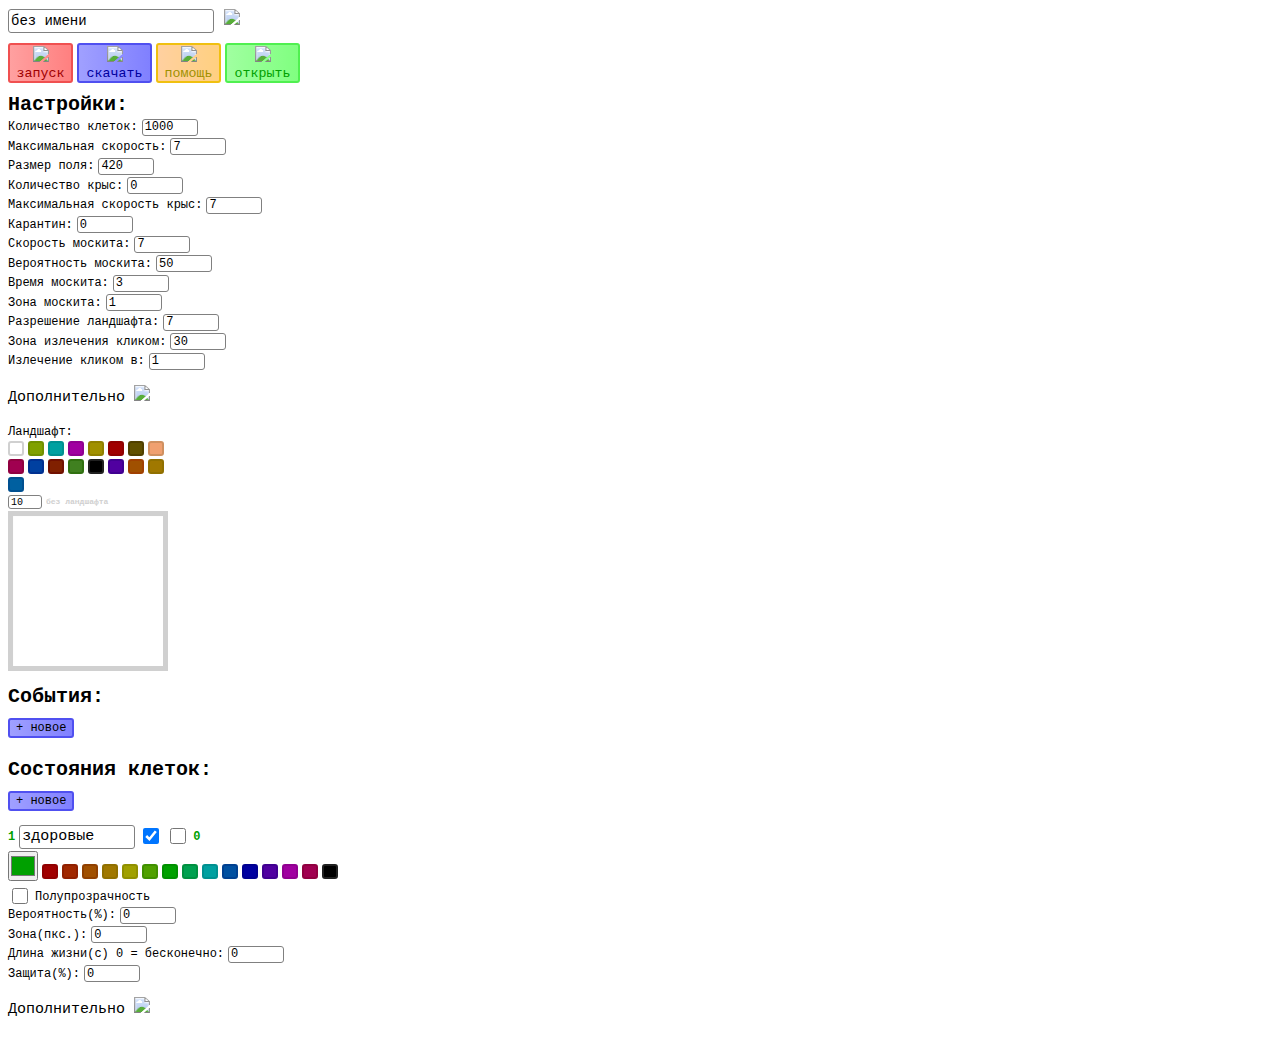
==== index.html @ f74671c6 "Add files via upload" ====
<!DOCTYPE html>
<html lang="ru">
<head>
  <meta charset="UTF-8">
  <meta name="viewport" content="width=600px, user-scalable=yes">
  <title>Симулятор эпидемии - редактор</title>
  <link rel="icon" href="assets/icon.svg">
  <link rel="stylesheet" href="styles.css">
</head>
<body id="body">
  <div id="editor">
    <div id="top">
      <div><input type="text" id="name" value="без имени" onchange="window.name = this.value;">
      <button onclick="lssg();" id="lssg"><img src="assets/lssg.svg" height="15"></button></div>
      <button onclick="playgame();" id="play"><img src="assets/play.svg" height="10">запуск</button>
      <button onclick="downloadgame();" id="save"><img src="assets/download.svg" height="10">скачать</button>
      <button onclick="window.open('help.html');" id="help"><img src="assets/help.svg" height="10">помощь</button>
      <button onclick="$('opengame').style.display='block'; $('editor').style.display='none';" id="open"><img src="assets/open.svg" height="10">открыть</button>
    </div>
    <div style="margin-top: 10px;"><b class="header">Настройки:</b></div>
    <div id="options">
      <div><label for="count" class="label">Количество клеток:</label>
      <input type="number" id="count" value="1000" onchange="checknum(this, checksum(window.states.length), 10000, true); window.options.count = Number(this.value); testCount();"><b id="countwarn" class="label" style="color: #a00000;"></b></div>
      <div><label for="speed" class="label">Максимальная скорость:</label>
      <input type="number" id="speed" value="7" onchange="checknum(this, 1, 10, true); window.options.speed = Number(this.value);"></div>
      <div><label for="size" class="label">Размер поля:</label>
      <input type="number" id="size" value="420" onchange="checknum(this, 210, 1400, true); window.options.size = Number(this.value); updateStates();"></div>
      <div><label for="ratcount" class="label">Количество крыс:</label>
      <input type="number" id="ratcount" value="0" onchange="checknum(this, 0, 1000, true); window.options.ratcount = Number(this.value); testCount();"></div>
      <div><label for="ratspeed" class="label">Максимальная скорость крыс:</label>
      <input type="number" id="ratspeed" value="7" onchange="checknum(this, 1, 10, true); window.options.ratspeed = Number(this.value);"></div>
      <div><label for="quar" class="label">Карантин:</label>
      <input type="number" id="quar" value="0" onchange="checknum(this, 0, options.size, true); window.options.quar = Number(this.value);"></div>
      <div><label for="mosquitospeed" class="label">Скорость москита:</label>
      <input type="number" id="mosquitospeed" value="7" onchange="checknum(this, 1, 10, true); window.options.mosquitospeed = Number(this.value);"></div>
      <div><label for="mosquitoprob" class="label">Вероятность москита:</label>
      <input type="number" id="mosquitoprob" value="50" onchange="checknum(this, 0, 100, false); window.options.mosquitoprob = Number(this.value)/100; updateStates();"></div>
      <div><label for="mosquitotime" class="label">Время москита:</label>
      <input type="number" id="mosquitotime" value="3" onchange="checknum(this, 0, 120, false); window.options.mosquitotime = Number(this.value)*1000; updateStates();"></div>
      <div><label for="mosquitozone" class="label">Зона москита:</label>
      <input type="number" id="mosquitozone" value="1" onchange="checknum(this, 0, 420, false); window.options.mosquitozone = Number(this.value); updateStates();"></div>
      <div><label for="landres" class="label">Разрешение ландшафта:</label>
      <input type="number" id="landres" value="7" onchange="checknum(this, 3, 20, true); landResCh();"></div>
      <div><label for="healzone" class="label">Зона излечения кликом:</label>
      <input type="number" id="healzone" value="30" onchange="checknum(this, 0, options.size, false); window.options.healzone = Number(this.value);"></div>
      <div><label for="healto" class="label">Излечение кликом в:</label>
      <input type="number" id="healto" value="1" onchange="checknum(this, 1, states.length, true); window.options.healto = Number(this.value)-1;"></div> 
      <p class="add" onclick="addopt();">Дополнительно <img src="assets/down.svg" id="addopt_" width="12"></p>
      <div id="addopt" style="display: none;">
        <div id="resolution">
          <p class="label">Разрешение: </p>
          <p class="label" id="resshow">1800р </p>
          <button id="res900" onclick="options.resolution = 900; $('resshow').innerHTML='900р '; saveSets();" class="resolution">900р (×1)</button>
          <button id="res1800" onclick="options.resolution = 1800; $('resshow').innerHTML='1800р '; saveSets();" class="resolution">1800р (×2)</button>
          <button id="res2700" onclick="options.resolution = 2700; $('resshow').innerHTML='2700р '; saveSets();" class="resolution">2700р (×3)</button>
          <button id="res3600" onclick="options.resolution = 3600; $('resshow').innerHTML='3600р '; saveSets();" class="resolution">3600р (×4)</button>
        </div>
        <div id="speed">
          <p class="label">Скорость показа: </p>
          <p class="label">x</p>
          <input type="number" style="width: 40px;" onchange="checknum(this, 0.01, 10, false); window.options.showspeed = Number(this.value);" id="speedshow" value="1">
          <button id="speed_0.1" onclick="window.options.showspeed = 0.1; $('speedshow').value = 0.1;" class="speed">x0.1</button>
          <button id="speed_0.2" onclick="window.options.showspeed = 0.2; $('speedshow').value = 0.2;" class="speed">x0.2</button>
          <button id="speed_0.5" onclick="window.options.showspeed = 0.5; $('speedshow').value = 0.5;" class="speed">x0.5</button>
          <button id="speed_1" onclick="window.options.showspeed = 1; $('speedshow').value = 1;" class="speed">x1</button>
          <button id="speed_2" onclick="window.options.showspeed = 2; $('speedshow').value = 2;" class="speed">x2</button>
          <button id="speed_5" onclick="window.options.showspeed = 5; $('speedshow').value = 5;" class="speed">x5</button>
        </div>
        <div><input type="checkbox" id="music" onchange="window.options.music = this.checked;" checked>
        <label for="music" class="label">Музыка</label></div>
        <div id="vibratediv" style="display: none;"><input type="checkbox" id="vibrate" onchange="window.options.vibrate = this.checked; saveSets();">
        <label for="vibrate" class="label">Вибрации</label></div>
        <div><input type="checkbox" id="turbo" onchange="window.options.turbo = this.checked;">
        <label for="turbo" class="label">Турбо-режим</label></div>
        <div><input type="checkbox" id="biggraph" onchange="window.options.biggraph = this.checked; saveSets();">
        <label for="biggraph" class="label">Большой график</label></div>
        <div><input type="checkbox" id="graphmove" onchange="window.options.graphmove = this.checked; saveSets();">
        <label for="graphmove" class="label">Сдвиг графика</label></div>
        <div><p id="tosource" onclick="localStorage.setItem('epidemic_simulator_source', createJSON(2)); window.open('source.html');">Исходный код <img src="assets/source.svg" height="5"></p></div>
        <div><div><label for="description" class="label">Описание:</label></div>
        <textarea id="description" onchange="window.description = this.value;"></textarea></div>
      </div>
      <div id="landscapediv">
        <p class="label">Ландшафт:</p>
        <div>
          <div id="landscapes"></div>
          <div>
            <input type="number" id="landpow" onchange="checknum(this, 0, 100, true);" value="10">
            <b class="label" id="landsel">без ландшафта</b>
          </div>
        </div>
        <canvas id="landscape" height="450" width="450"></canvas>
      </div>
    </div>
    <div style="margin-top: 10px;"><b class="header">События:</b></div>
    <button style="margin-top: 10px;" id="newevent" onclick="newevent();">+ новое</button>
    <div id="events"></div>
    <div style="margin-top: 10px;"><b class="header">Состояния клеток:</b></div>
    <button style="margin-top: 10px;" id="newstate" onclick="newState('без имени', '#000000');">+ новое</button>
    <div id="states"></div>
  </div>
  <div id="opengame" style="display: none;">
    <div><button onclick="$('opengame').style.display='none'; $('editor').style.display='block';" id="back">назад</button></div>
    <div><button onclick="lsog();" id="lsog">загрузить точку восстановления</button></div>
    <div><input type="file" id="file" onchange="opengame(this.files[0]);"></div>
    <div><textarea id="console" readonly></textarea></div>
  </div>
</body>
</html>
<script src="editor.js"></script>
---- styles.css ----
select {
  font-family: Monospace, sans-serif;
  font-size: 12px;
  border: 1px solid #808080;
  border-radius: 3px;
}
#description {
  font-family: Monospace, sans-serif;
  font-size: 12px;
  width: 250px;
  height: 100px;
  resize: none;
}
#tosource {
  font-family: Monospace, sans-serif;
  font-size: 8px;
}
#lsog {
  margin-bottom: 5px;
  font-family: Monospace, sans-serif;
  font-size: 12px;
}
#lssg {
  background-color: transparent;
  border: none;
}
#landsel {
  font-family: Monospace, sans-serif;
  font-size: 8px;
  position: relative;
  bottom: 3px;
}
#landscape {
  width: 160px;
  height: 160px;
}
#landpow {
  width: 28px;
  height: 10px;
  font-family: Monospace, sans-serif;
  font-size: 10px;
  position: relative;
  bottom: 2px;
}
.landscape {
  width: 15px;
  height: 15px;
  border-radius: 3px;
  margin-right: 4px;
}
#play {
  background: linear-gradient(to right, #ffa0a0, #ff8080);
  font-family: Monospace, sans-serif;
  border: 2px solid #f05050;
  color: #a00000;
  border-radius: 3px;
  width: 65px;
  height: 40px;
}
#save {
  background: linear-gradient(to right, #a0a0ff, #8080ff);
  font-family: Monospace, sans-serif;
  border: 2px solid #5050f0;
  color: #0000a0;
  border-radius: 3px;
  width: 75px;
  height: 40px;
}
#open {
  background: linear-gradient(to right, #a0ffa0, #80ff80);
  font-family: Monospace, sans-serif;
  border: 2px solid #50f050;
  color: #00a000;
  border-radius: 3px;
  width: 75px;
  height: 40px;
}
#help {
  background: linear-gradient(to right, #ffd0a0, #ffd080);
  font-family: Monospace, sans-serif;
  border: 2px solid #f0c010;
  color: #a09000;
  border-radius: 3px;
  width: 65px;
  height: 40px;
}
.state {
  padding-top: 20px;
}
.colorsel {
  width: 30px;
  height: 30px;
  display: inline;
  padding: 0px;
}
.color {
  width: 15px;
  height: 15px;
  border-radius: 3px;
  border-width: 2px;
  border-style: solid;
}
.name {
  font-size: 15px;
  font-family: Monospace, sans-serif;
  width: 110px;
  height: 20px;
  border: 1px solid #808080;
  border-radius: 3px;
}
.namediv {
  height: 30px;
}
input[type="number"] {
  width: 50px;
  height: 13px;
  border-radius: 3px;
  border: 1px solid #808080;
  font-family: Monospace, sans-serif;
  font-size: 12px;
  display: inline;
}
.label {
  font-family: Monospace, sans-serif;
  font-size: 12px;
  display: inline;
}
.border {
  height: 10px;
  border-bottom: 1px solid #808080;
  margin-bottom: 10px;
}
.header {
  font-family: Monospace, sans-serif;
  font-size: 20px;
}
#newstate, #newevent {
  margin-bottom: 10px;
  font-size: 12px;
  font-family: Monospace, sans-serif;
  background: linear-gradient(to right, #a0a0ff, #8080ff);
  border-radius: 3px;
  border: 2px solid #5050f0;
}
input[type="checkbox"] {
  width: 16px;
  height: 16px;
  position: relative;
  top: 4px;
}
#name {
  width: 200px;
  height: 20px;
  font-family: Monospace, sans-serif;
  font-size: 14px;
  border: 1px solid #808080;
  border-radius: 3px;
  margin-bottom: 10px;
}
#console {
  resize: none;
  width: 500px;
  height: 200px;
  font-family: Monospace, sans-serif;
  font-size: 12px
}
input[type="file"] {
  margin-bottom: 10px;
  font-family: Monospace, sans-serif;
  font-size: 12px;
}
#back {
  margin-bottom: 5px;
  font-family: Monospace, sans-serif;
  font-size: 12px;
}
.add {
  font-family: Monospace, sans-serif;
  font-size: 15px;
}
.resolution {
  display: inline;
  background: linear-gradient(to right, #a030a0, #f050f0);
  font-family: Monospace, sans-serif;
  border: 2px solid #901090;
  color: #500050;
  border-radius: 3px;
  height: 18px;
  font-size: 6px;
}
.speed {
  display: inline;
  background: linear-gradient(to right, #a030a0, #f050f0);
  font-family: Monospace, sans-serif;
  border: 2px solid #901090;
  color: #500050;
  border-radius: 3px;
  height: 18px;
  font-size: 6px;
}
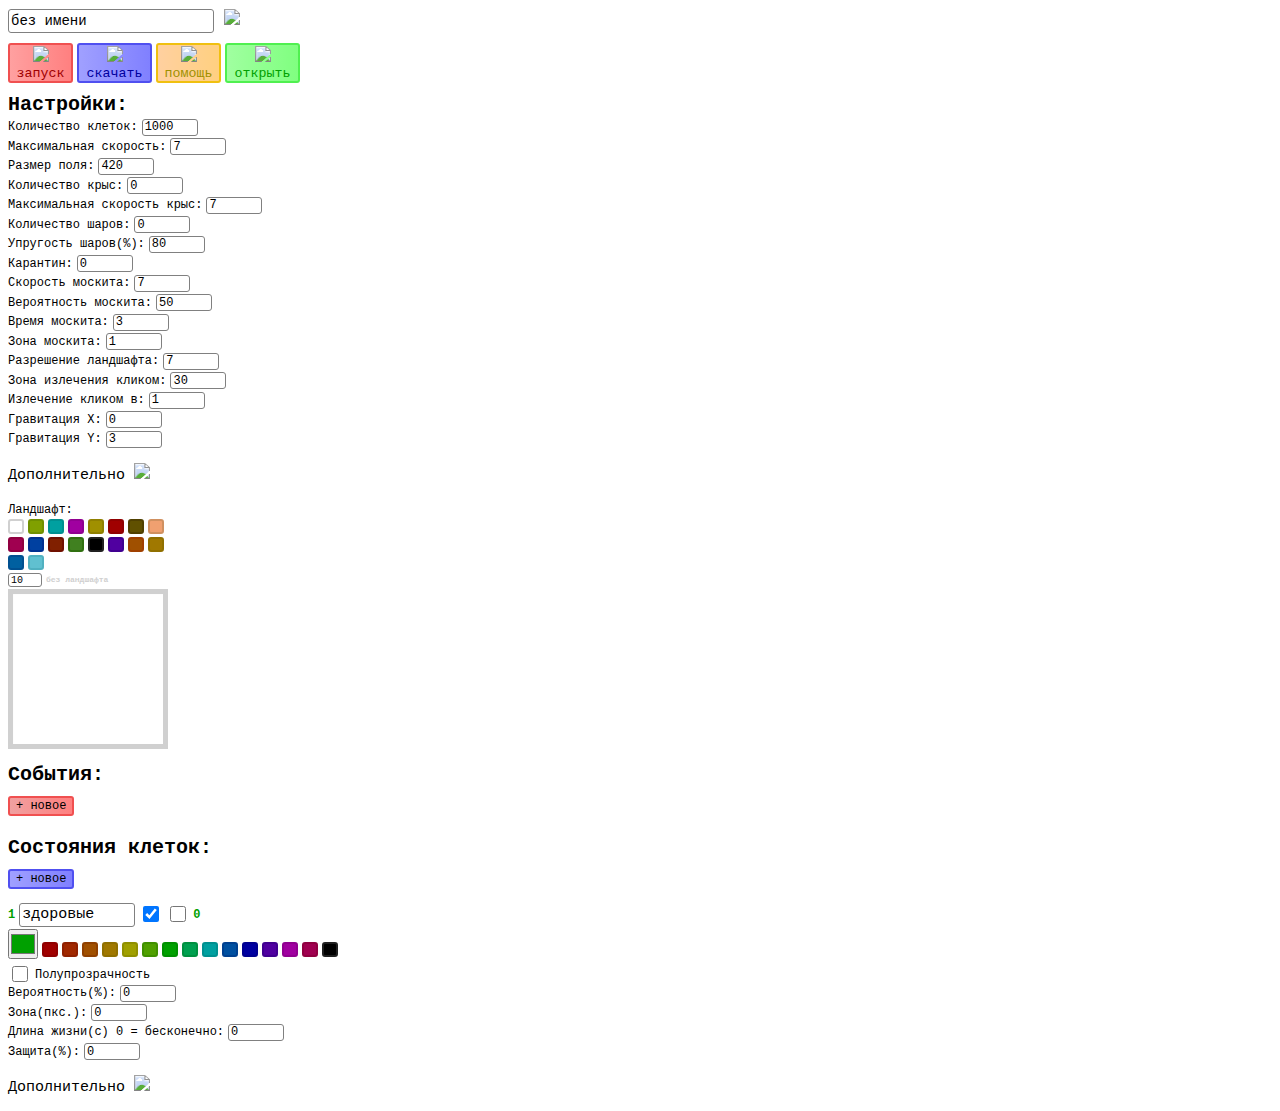
==== commit 00b52ce6: "Add files via upload" ====
--- a/index.html
+++ b/index.html
@@ -2,7 +2,7 @@
 <html lang="ru">
 <head>
   <meta charset="UTF-8">
-  <meta name="viewport" content="width=600px, user-scalable=yes">
+  <meta name="viewport" content="width=700px, user-scalable=yes">
   <title>Симулятор эпидемии - редактор</title>
   <link rel="icon" href="assets/icon.svg">
   <link rel="stylesheet" href="styles.css">
@@ -22,13 +22,17 @@
       <div><label for="count" class="label">Количество клеток:</label>
       <input type="number" id="count" value="1000" onchange="checknum(this, checksum(window.states.length), 10000, true); window.options.count = Number(this.value); testCount();"><b id="countwarn" class="label" style="color: #a00000;"></b></div>
       <div><label for="speed" class="label">Максимальная скорость:</label>
-      <input type="number" id="speed" value="7" onchange="checknum(this, 1, 10, true); window.options.speed = Number(this.value);"></div>
+      <input type="number" id="speed" value="7" onchange="checknum(this, 1, 10, false); window.options.speed = Number(this.value);"></div>
       <div><label for="size" class="label">Размер поля:</label>
-      <input type="number" id="size" value="420" onchange="checknum(this, 210, 1400, true); window.options.size = Number(this.value); updateStates();"></div>
+      <input type="number" id="size" value="420" onchange="checknum(this, 210, 1400, false); window.options.size = Number(this.value); updateStates();"></div>
       <div><label for="ratcount" class="label">Количество крыс:</label>
-      <input type="number" id="ratcount" value="0" onchange="checknum(this, 0, 1000, true); window.options.ratcount = Number(this.value); testCount();"></div>
+      <input type="number" id="ratcount" value="0" onchange="checknum(this, 0, 1000, true); window.options.ratcount = Number(this.value);"></div>
       <div><label for="ratspeed" class="label">Максимальная скорость крыс:</label>
       <input type="number" id="ratspeed" value="7" onchange="checknum(this, 1, 10, true); window.options.ratspeed = Number(this.value);"></div>
+      <div><label for="ballcount" class="label">Количество шаров:</label>
+      <input type="number" id="ballcount" value="0" onchange="checknum(this, 0, 1000, true); window.options.ballcount = Number(this.value);"></div>
+      <div><label for="balljump"class="label">Упругость шаров(%):</label>
+      <input type="number" id="balljump" value="80" onchange="checknum(this, 0, 100, false); window.options.balljump = Number(this.value)/100;"></div>
       <div><label for="quar" class="label">Карантин:</label>
       <input type="number" id="quar" value="0" onchange="checknum(this, 0, options.size, true); window.options.quar = Number(this.value);"></div>
       <div><label for="mosquitospeed" class="label">Скорость москита:</label>
@@ -44,7 +48,11 @@
       <div><label for="healzone" class="label">Зона излечения кликом:</label>
       <input type="number" id="healzone" value="30" onchange="checknum(this, 0, options.size, false); window.options.healzone = Number(this.value);"></div>
       <div><label for="healto" class="label">Излечение кликом в:</label>
-      <input type="number" id="healto" value="1" onchange="checknum(this, 1, states.length, true); window.options.healto = Number(this.value)-1;"></div> 
+      <input type="number" id="healto" value="1" onchange="checknum(this, 1, states.length, true); window.options.healto = Number(this.value)-1;"></div>
+      <div><label for="gravx" class="label">Гравитация X:</label>
+      <input type="number" id="gravx" value="0" onchange="checknum(this, -5, 5, false); window.options.grav.x = Number(this.value);"></div>
+      <div><label for="gravy" class="label">Гравитация Y:</label>
+      <input type="number" id="gravy" value="3" onchange="checknum(this, -5, 5, false); window.options.grav.y = Number(this.value);"></div>
       <p class="add" onclick="addopt();">Дополнительно <img src="assets/down.svg" id="addopt_" width="12"></p>
       <div id="addopt" style="display: none;">
         <div id="resolution">
--- a/styles.css
+++ b/styles.css
@@ -1,8 +1,28 @@
-select {
-  font-family: Monospace, sans-serif;
-  font-size: 12px;
-  border: 1px solid #808080;
-  border-radius: 3px;
+#newevent {
+  margin-bottom: 10px;
+  font-size: 12px;
+  font-family: Monospace, sans-serif;
+  background: linear-gradient(to right, #f0a0a0, #ff8080);
+  border-radius: 3px;
+  border: 2px solid #f05050;
+}
+.evselect {
+  font-family: Monospace, sans-serif;
+  font-size: 12px;
+  height: 18px;
+  border-radius: 3px;
+  border: 1px solid #808080;
+  border-radius: 3px;
+  display: inline;
+}
+.pselect {
+  font-family: Monospace, sans-serif;
+  font-size: 11px;
+  height: 17px;
+  border-radius: 3px;
+  border: 1px solid #808080;
+  border-radius: 3px;
+  display: inline;
 }
 #description {
   font-family: Monospace, sans-serif;
@@ -134,7 +154,7 @@
   font-family: Monospace, sans-serif;
   font-size: 20px;
 }
-#newstate, #newevent {
+#newstate {
   margin-bottom: 10px;
   font-size: 12px;
   font-family: Monospace, sans-serif;
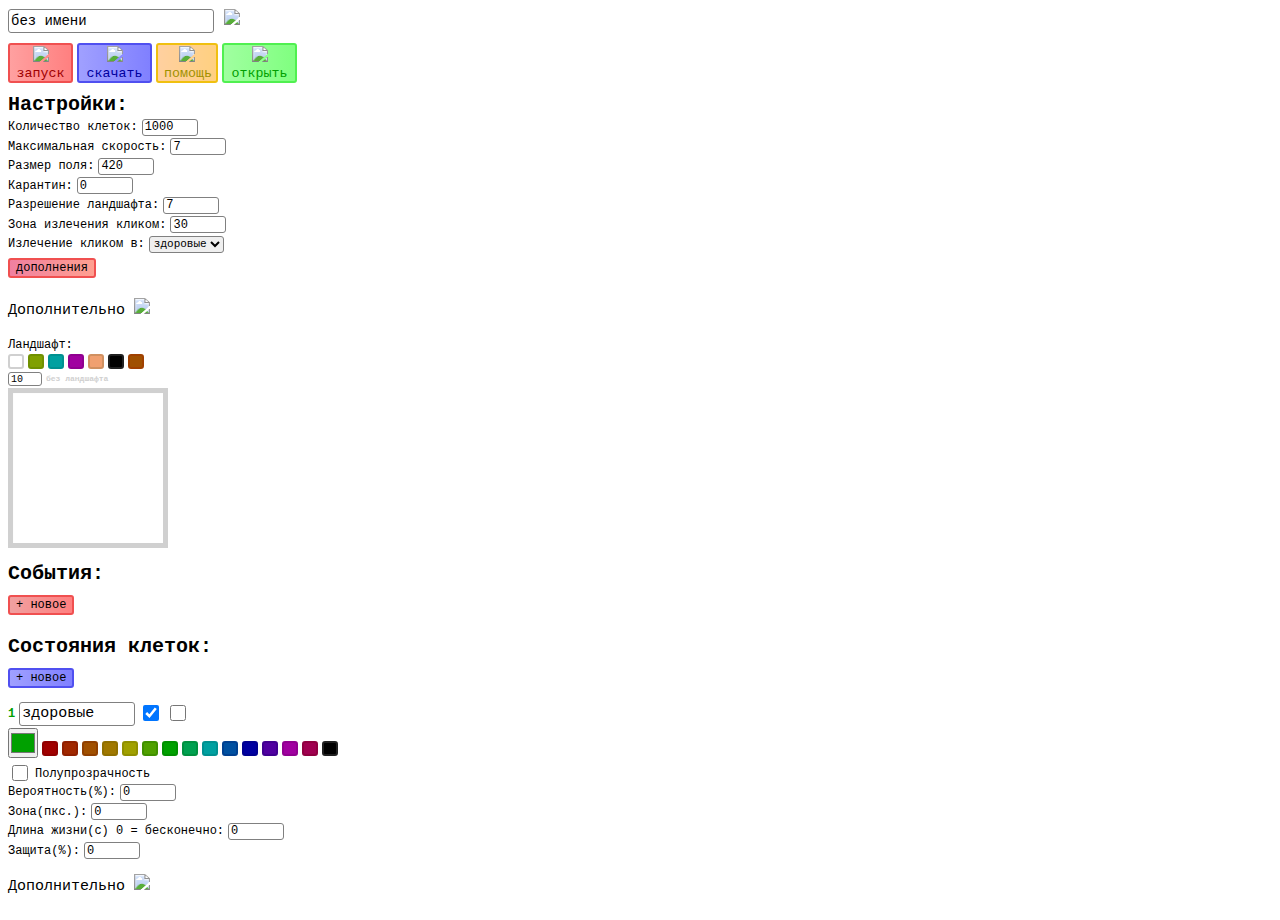
==== commit 6156204e: "Add files via upload" ====
--- a/index.html
+++ b/index.html
@@ -25,34 +25,37 @@
       <input type="number" id="speed" value="7" onchange="checknum(this, 1, 10, false); window.options.speed = Number(this.value);"></div>
       <div><label for="size" class="label">Размер поля:</label>
       <input type="number" id="size" value="420" onchange="checknum(this, 210, 1400, false); window.options.size = Number(this.value); updateStates();"></div>
-      <div><label for="ratcount" class="label">Количество крыс:</label>
-      <input type="number" id="ratcount" value="0" onchange="checknum(this, 0, 1000, true); window.options.ratcount = Number(this.value);"></div>
-      <div><label for="ratspeed" class="label">Максимальная скорость крыс:</label>
-      <input type="number" id="ratspeed" value="7" onchange="checknum(this, 1, 10, true); window.options.ratspeed = Number(this.value);"></div>
-      <div><label for="ballcount" class="label">Количество шаров:</label>
-      <input type="number" id="ballcount" value="0" onchange="checknum(this, 0, 1000, true); window.options.ballcount = Number(this.value);"></div>
-      <div><label for="balljump"class="label">Упругость шаров(%):</label>
-      <input type="number" id="balljump" value="80" onchange="checknum(this, 0, 100, false); window.options.balljump = Number(this.value)/100;"></div>
+      <div class="ex_cells"><label for="ratcount" class="label">Количество крыс:</label>
+      <input type="number" id="ratcount" class="excells" value="0" onchange="checknum(this, 0, 1000, true); window.options.ratcount = Number(this.value);"></div>
+      <div class="ex_cells"><label for="ratspeed" class="label">Максимальная скорость крыс:</label>
+      <input type="number" id="ratspeed" class="excells" value="7" onchange="checknum(this, 1, 10, true); window.options.ratspeed = Number(this.value);"></div>
+      <div class="ex_cells"><label for="ballcount" class="label">Количество шаров:</label>
+      <input type="number" id="ballcount" class="excells" value="0" onchange="checknum(this, 0, 1000, true); window.options.ballcount = Number(this.value);"></div>
+      <div class="ex_cells"><label for="balljump" class="label">Упругость шаров(%):</label>
+      <input type="number" id="balljump" class="excells" value="80" onchange="checknum(this, 0, 100, false); window.options.balljump = Number(this.value)/100;"></div>
       <div><label for="quar" class="label">Карантин:</label>
       <input type="number" id="quar" value="0" onchange="checknum(this, 0, options.size, true); window.options.quar = Number(this.value);"></div>
-      <div><label for="mosquitospeed" class="label">Скорость москита:</label>
-      <input type="number" id="mosquitospeed" value="7" onchange="checknum(this, 1, 10, true); window.options.mosquitospeed = Number(this.value);"></div>
-      <div><label for="mosquitoprob" class="label">Вероятность москита:</label>
-      <input type="number" id="mosquitoprob" value="50" onchange="checknum(this, 0, 100, false); window.options.mosquitoprob = Number(this.value)/100; updateStates();"></div>
-      <div><label for="mosquitotime" class="label">Время москита:</label>
-      <input type="number" id="mosquitotime" value="3" onchange="checknum(this, 0, 120, false); window.options.mosquitotime = Number(this.value)*1000; updateStates();"></div>
-      <div><label for="mosquitozone" class="label">Зона москита:</label>
-      <input type="number" id="mosquitozone" value="1" onchange="checknum(this, 0, 420, false); window.options.mosquitozone = Number(this.value); updateStates();"></div>
+      <div class="ex_cells"><label for="mosquitospeed" class="label">Скорость москита:</label>
+      <input type="number" id="mosquitospeed" class="excells" value="7" onchange="checknum(this, 1, 10, true); window.options.mosquitospeed = Number(this.value);"></div>
+      <div class="ex_cells"><label for="mosquitoprob" class="label">Вероятность москита:</label>
+      <input type="number" id="mosquitoprob" class="excells" value="50" onchange="checknum(this, 0, 100, false); window.options.mosquitoprob = Number(this.value)/100; updateStates();"></div>
+      <div class="ex_cells"><label for="mosquitotime" class="label">Время москита:</label>
+      <input type="number" id="mosquitotime" class="excells" value="3" onchange="checknum(this, 0, 120, false); window.options.mosquitotime = Number(this.value)*1000; updateStates();"></div>
+      <div class="ex_cells"><label for="mosquitozone" class="label">Зона москита:</label>
+      <input type="number" id="mosquitozone" class="excells" value="1" onchange="checknum(this, 0, 420, false); window.options.mosquitozone = Number(this.value); updateStates();"></div>
       <div><label for="landres" class="label">Разрешение ландшафта:</label>
       <input type="number" id="landres" value="7" onchange="checknum(this, 3, 20, true); landResCh();"></div>
       <div><label for="healzone" class="label">Зона излечения кликом:</label>
       <input type="number" id="healzone" value="30" onchange="checknum(this, 0, options.size, false); window.options.healzone = Number(this.value);"></div>
       <div><label for="healto" class="label">Излечение кликом в:</label>
-      <input type="number" id="healto" value="1" onchange="checknum(this, 1, states.length, true); window.options.healto = Number(this.value)-1;"></div>
-      <div><label for="gravx" class="label">Гравитация X:</label>
-      <input type="number" id="gravx" value="0" onchange="checknum(this, -5, 5, false); window.options.grav.x = Number(this.value);"></div>
-      <div><label for="gravy" class="label">Гравитация Y:</label>
-      <input type="number" id="gravy" value="3" onchange="checknum(this, -5, 5, false); window.options.grav.y = Number(this.value);"></div>
+      <select id="healto" class="pselect" onchange="window.options.healto = this.value;">
+        <option value="0">здоровые</option>
+      </select></div>
+      <div class="ex_cells"><label for="gravx" class="label">Гравитация X:</label>
+      <input type="number" id="gravx" class="excells" value="0" onchange="checknum(this, -5, 5, false); window.options.grav.x = Number(this.value);"></div>
+      <div class="ex_cells"><label for="gravy" class="label">Гравитация Y:</label>
+      <input type="number" id="gravy" class="excells" value="3" onchange="checknum(this, -5, 5, false); window.options.grav.y = Number(this.value);"></div>
+      <div><button onclick="$('extensionsdiv').style.display='block'; $('editor').style.display='none';" class="extensions">дополнения</button></div>
       <p class="add" onclick="addopt();">Дополнительно <img src="assets/down.svg" id="addopt_" width="12"></p>
       <div id="addopt" style="display: none;">
         <div id="resolution">
@@ -74,7 +77,7 @@
           <button id="speed_2" onclick="window.options.showspeed = 2; $('speedshow').value = 2;" class="speed">x2</button>
           <button id="speed_5" onclick="window.options.showspeed = 5; $('speedshow').value = 5;" class="speed">x5</button>
         </div>
-        <div><input type="checkbox" id="music" onchange="window.options.music = this.checked;" checked>
+        <div><input type="checkbox" id="music" onchange="window.options.music = this.checked; saveSets();" checked>
         <label for="music" class="label">Музыка</label></div>
         <div id="vibratediv" style="display: none;"><input type="checkbox" id="vibrate" onchange="window.options.vibrate = this.checked; saveSets();">
         <label for="vibrate" class="label">Вибрации</label></div>
@@ -113,6 +116,9 @@
     <div><input type="file" id="file" onchange="opengame(this.files[0]);"></div>
     <div><textarea id="console" readonly></textarea></div>
   </div>
+  <div id="extensionsdiv" style="display: none;">
+    <div><button onclick="$('extensionsdiv').style.display='none'; $('editor').style.display='block';" id="back">назад</button></div>
+  </div>
 </body>
 </html>
 <script src="editor.js"></script>
--- a/styles.css
+++ b/styles.css
@@ -1,3 +1,30 @@
+.ex_cells {
+  display: none;
+}
+.exinfo {
+  background-color: transparent;
+  border: none;
+}
+.addex {
+  margin-bottom: 10px;
+  font-size: 12px;
+  width: 20px;
+  height: 20px;
+  font-family: Monospace, sans-serif;
+  background: linear-gradient(to right, #f080a0, #ffa090);
+  border-radius: 3px;
+  border: 2px solid #f05050;
+  display: inline;
+}
+.extensions {
+  margin-top: 5px;
+  margin-bottom: 5px;
+  font-size: 12px;
+  font-family: Monospace, sans-serif;
+  background: linear-gradient(to right, #f080a0, #ffa090);
+  border-radius: 3px;
+  border: 2px solid #f05050;
+}
 #newevent {
   margin-bottom: 10px;
   font-size: 12px;
@@ -5,6 +32,22 @@
   background: linear-gradient(to right, #f0a0a0, #ff8080);
   border-radius: 3px;
   border: 2px solid #f05050;
+}
+#back {
+  margin-bottom: 10px;
+  font-size: 12px;
+  font-family: Monospace, sans-serif;
+  background: linear-gradient(to right, #f0a0a0, #ff8080);
+  border-radius: 3px;
+  border: 2px solid #f05050;
+}
+#lsog {
+  margin-bottom: 10px;
+  font-size: 12px;
+  font-family: Monospace, sans-serif;
+  background: linear-gradient(to right, #f0b0a0, #ffc080);
+  border-radius: 3px;
+  border: 2px solid #d09050;
 }
 .evselect {
   font-family: Monospace, sans-serif;
@@ -35,11 +78,6 @@
   font-family: Monospace, sans-serif;
   font-size: 8px;
 }
-#lsog {
-  margin-bottom: 5px;
-  font-family: Monospace, sans-serif;
-  font-size: 12px;
-}
 #lssg {
   background-color: transparent;
   border: none;
@@ -101,7 +139,7 @@
   border: 2px solid #f0c010;
   color: #a09000;
   border-radius: 3px;
-  width: 65px;
+  width: 62px;
   height: 40px;
 }
 .state {
@@ -182,15 +220,12 @@
   width: 500px;
   height: 200px;
   font-family: Monospace, sans-serif;
-  font-size: 12px
+  font-size: 12px;
+  border-radius: 5px;
+  border: 1px solid #300030;
 }
 input[type="file"] {
   margin-bottom: 10px;
-  font-family: Monospace, sans-serif;
-  font-size: 12px;
-}
-#back {
-  margin-bottom: 5px;
   font-family: Monospace, sans-serif;
   font-size: 12px;
 }
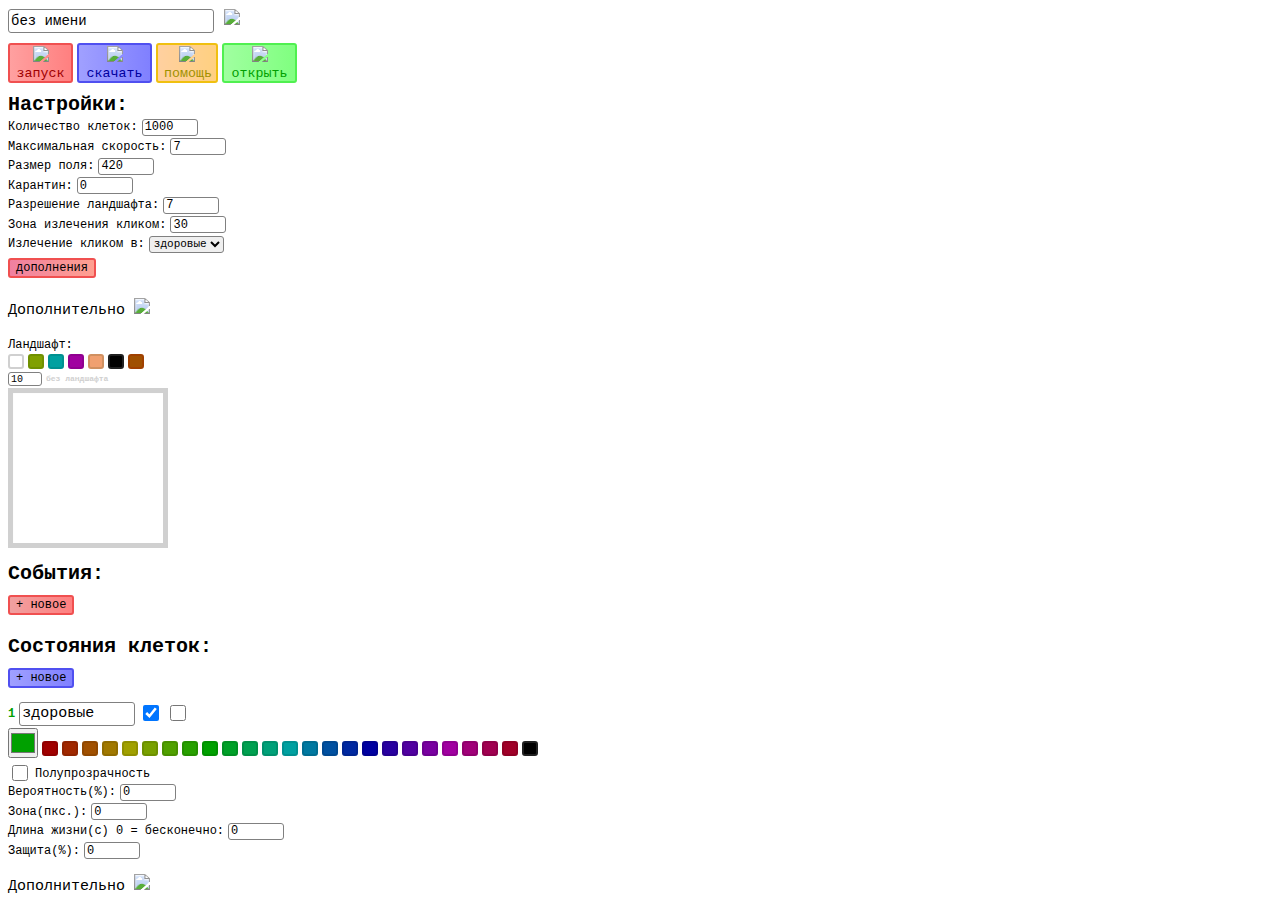
==== commit 2d19225a: "Add files via upload" ====
--- a/index.html
+++ b/index.html
@@ -3,7 +3,7 @@
 <head>
   <meta charset="UTF-8">
   <meta name="viewport" content="width=700px, user-scalable=yes">
-  <title>Симулятор эпидемии - редактор</title>
+  <title>Симулятор Эпидемии 3 - редактор</title>
   <link rel="icon" href="assets/icon.svg">
   <link rel="stylesheet" href="styles.css">
 </head>
@@ -12,10 +12,10 @@
     <div id="top">
       <div><input type="text" id="name" value="без имени" onchange="window.name = this.value;">
       <button onclick="lssg();" id="lssg"><img src="assets/lssg.svg" height="15"></button></div>
-      <button onclick="playgame();" id="play"><img src="assets/play.svg" height="10">запуск</button>
-      <button onclick="downloadgame();" id="save"><img src="assets/download.svg" height="10">скачать</button>
-      <button onclick="window.open('help.html');" id="help"><img src="assets/help.svg" height="10">помощь</button>
-      <button onclick="$('opengame').style.display='block'; $('editor').style.display='none';" id="open"><img src="assets/open.svg" height="10">открыть</button>
+      <button onclick="playgame();" id="play"><div><img src="assets/play.svg" height="10"></div>запуск</button>
+      <button onclick="downloadgame();" id="save"><div><img src="assets/download.svg" height="10"></div>скачать</button>
+      <button onclick="window.open('help.html');" id="help"><div><img src="assets/help.svg" height="10"></div>помощь</button>
+      <button onclick="$('opengame').style.display='block'; $('editor').style.display='none';" id="open"><div><img src="assets/open.svg" height="10"></div>открыть</button>
     </div>
     <div style="margin-top: 10px;"><b class="header">Настройки:</b></div>
     <div id="options">
@@ -48,7 +48,7 @@
       <div><label for="healzone" class="label">Зона излечения кликом:</label>
       <input type="number" id="healzone" value="30" onchange="checknum(this, 0, options.size, false); window.options.healzone = Number(this.value);"></div>
       <div><label for="healto" class="label">Излечение кликом в:</label>
-      <select id="healto" class="pselect" onchange="window.options.healto = this.value;">
+      <select id="healto" class="pselect" onchange="window.options.healto = Number(this.value);">
         <option value="0">здоровые</option>
       </select></div>
       <div class="ex_cells"><label for="gravx" class="label">Гравитация X:</label>
@@ -112,7 +112,7 @@
   </div>
   <div id="opengame" style="display: none;">
     <div><button onclick="$('opengame').style.display='none'; $('editor').style.display='block';" id="back">назад</button></div>
-    <div><button onclick="lsog();" id="lsog">загрузить точку восстановления</button></div>
+    <div><button onclick="lsog();" id="lsog">загрузить точку сохранения</button></div>
     <div><input type="file" id="file" onchange="opengame(this.files[0]);"></div>
     <div><textarea id="console" readonly></textarea></div>
   </div>
--- a/styles.css
+++ b/styles.css
@@ -72,6 +72,7 @@
   font-size: 12px;
   width: 250px;
   height: 100px;
+  border-radius: 3px;
   resize: none;
 }
 #tosource {
@@ -105,6 +106,7 @@
   height: 15px;
   border-radius: 3px;
   margin-right: 4px;
+  margin-borrom: 0px;
 }
 #play {
   background: linear-gradient(to right, #ffa0a0, #ff8080);
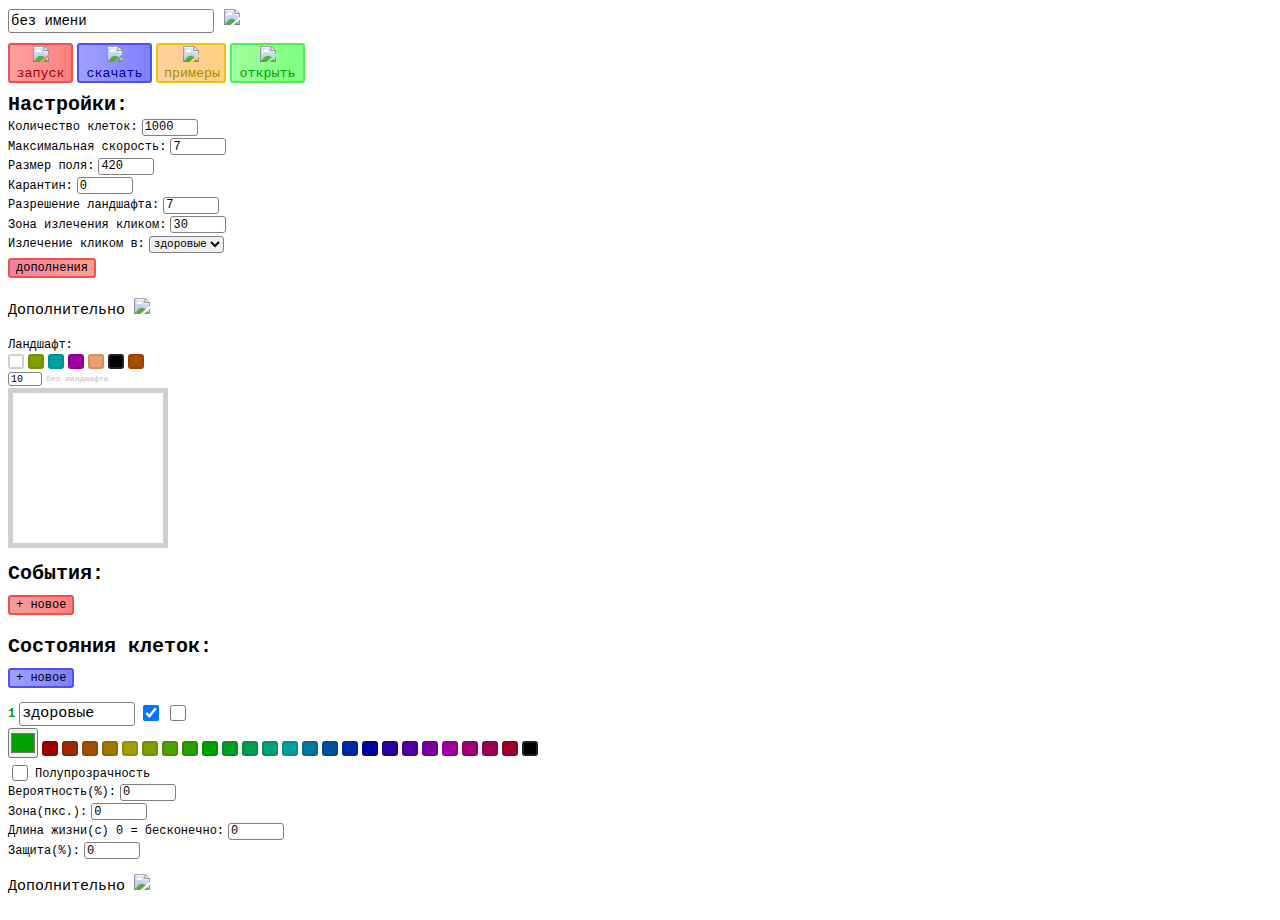
==== commit 72f63f84: "Add files via upload" ====
--- a/index.html
+++ b/index.html
@@ -14,7 +14,7 @@
       <button onclick="lssg();" id="lssg"><img src="assets/lssg.svg" height="15"></button></div>
       <button onclick="playgame();" id="play"><div><img src="assets/play.svg" height="10"></div>запуск</button>
       <button onclick="downloadgame();" id="save"><div><img src="assets/download.svg" height="10"></div>скачать</button>
-      <button onclick="window.open('help.html');" id="help"><div><img src="assets/help.svg" height="10"></div>помощь</button>
+      <button onclick="window.open('examples.html');" id="help"><div><img src="assets/help.svg" height="10"></div>примеры</button>
       <button onclick="$('opengame').style.display='block'; $('editor').style.display='none';" id="open"><div><img src="assets/open.svg" height="10"></div>открыть</button>
     </div>
     <div style="margin-top: 10px;"><b class="header">Настройки:</b></div>
--- a/styles.css
+++ b/styles.css
@@ -141,7 +141,7 @@
   border: 2px solid #f0c010;
   color: #a09000;
   border-radius: 3px;
-  width: 62px;
+  width: 70px;
   height: 40px;
 }
 .state {
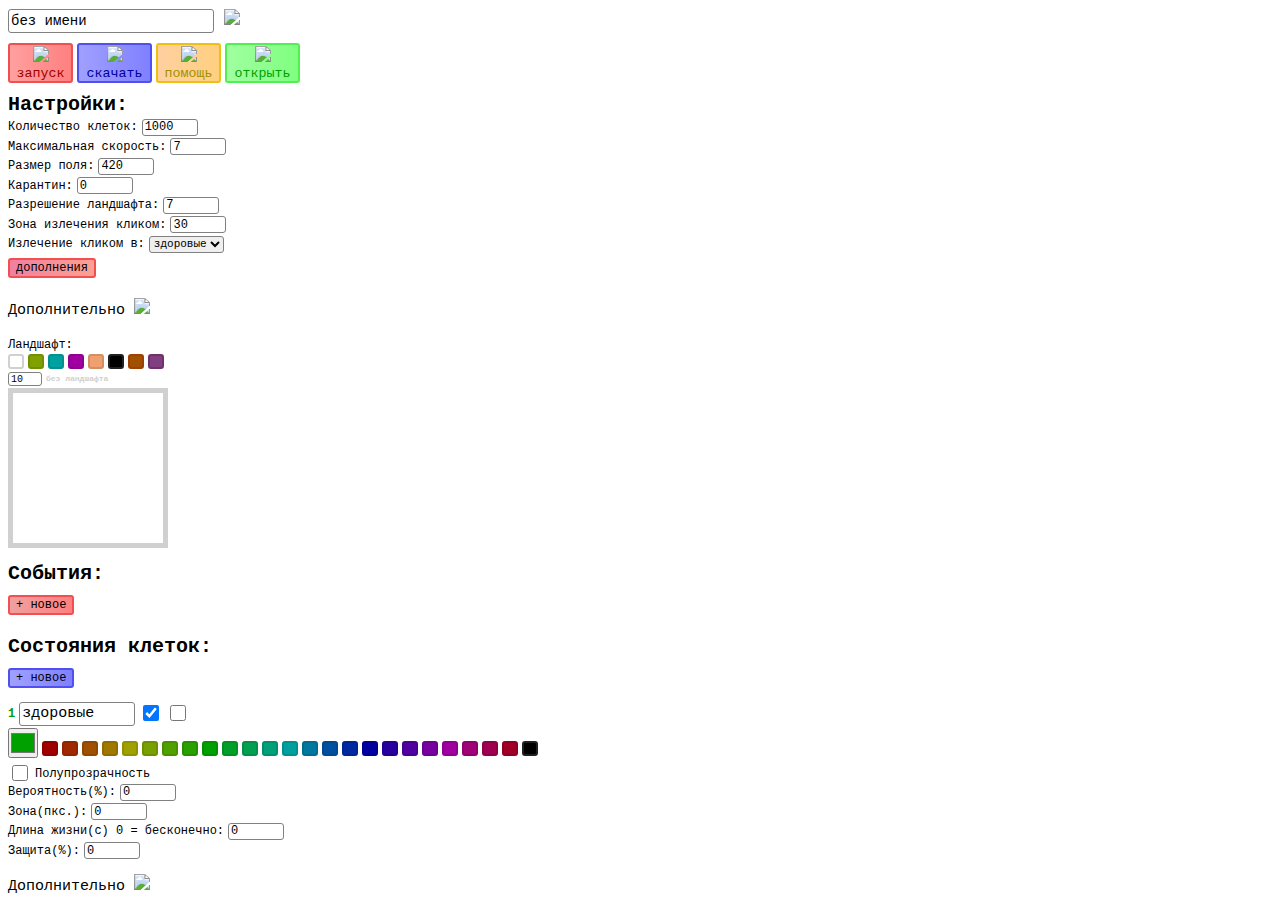
==== commit 78b313e9: "Add files via upload" ====
--- a/index.html
+++ b/index.html
@@ -14,7 +14,7 @@
       <button onclick="lssg();" id="lssg"><img src="assets/lssg.svg" height="15"></button></div>
       <button onclick="playgame();" id="play"><div><img src="assets/play.svg" height="10"></div>запуск</button>
       <button onclick="downloadgame();" id="save"><div><img src="assets/download.svg" height="10"></div>скачать</button>
-      <button onclick="window.open('examples.html');" id="help"><div><img src="assets/help.svg" height="10"></div>примеры</button>
+      <button onclick="window.open('help.html');" id="help"><div><img src="assets/help.svg" height="10"></div>помощь</button>
       <button onclick="$('opengame').style.display='block'; $('editor').style.display='none';" id="open"><div><img src="assets/open.svg" height="10"></div>открыть</button>
     </div>
     <div style="margin-top: 10px;"><b class="header">Настройки:</b></div>
@@ -78,7 +78,8 @@
           <button id="speed_5" onclick="window.options.showspeed = 5; $('speedshow').value = 5;" class="speed">x5</button>
         </div>
         <div><input type="checkbox" id="music" onchange="window.options.music = this.checked; saveSets();" checked>
-        <label for="music" class="label">Музыка</label></div>
+        <label for="music" class="label">Музыка</label>
+        <button id="musictype" onclick="musictype();"></button></div>
         <div id="vibratediv" style="display: none;"><input type="checkbox" id="vibrate" onchange="window.options.vibrate = this.checked; saveSets();">
         <label for="vibrate" class="label">Вибрации</label></div>
         <div><input type="checkbox" id="turbo" onchange="window.options.turbo = this.checked;">
--- a/styles.css
+++ b/styles.css
@@ -1,3 +1,10 @@
+#musictype {
+  font-family: Monospace, sans-serif;
+  width: 15px;
+  height: 15px;
+  background-color: transparent;
+  border: none;
+}
 .ex_cells {
   display: none;
 }
@@ -141,7 +148,7 @@
   border: 2px solid #f0c010;
   color: #a09000;
   border-radius: 3px;
-  width: 70px;
+  width: 65px;
   height: 40px;
 }
 .state {
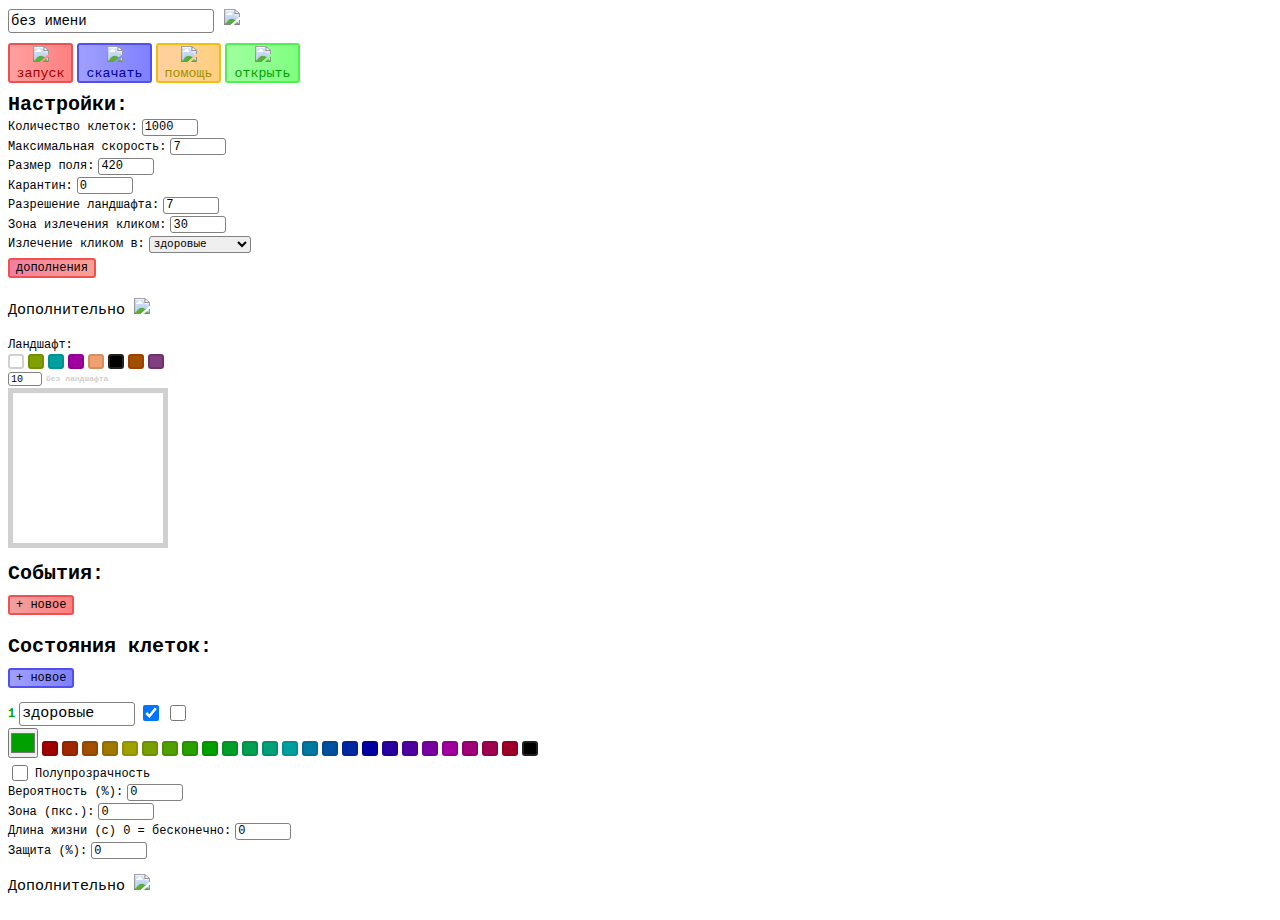
==== commit e9479a1d: "Add files via upload" ====
--- a/index.html
+++ b/index.html
@@ -48,9 +48,7 @@
       <div><label for="healzone" class="label">Зона излечения кликом:</label>
       <input type="number" id="healzone" value="30" onchange="checknum(this, 0, options.size, false); window.options.healzone = Number(this.value);"></div>
       <div><label for="healto" class="label">Излечение кликом в:</label>
-      <select id="healto" class="pselect" onchange="window.options.healto = Number(this.value);">
-        <option value="0">здоровые</option>
-      </select></div>
+      <select id="healto" class="pselect" onchange="window.options.healto = Number(this.value)-2;"></select></div>
       <div class="ex_cells"><label for="gravx" class="label">Гравитация X:</label>
       <input type="number" id="gravx" class="excells" value="0" onchange="checknum(this, -5, 5, false); window.options.grav.x = Number(this.value);"></div>
       <div class="ex_cells"><label for="gravy" class="label">Гравитация Y:</label>
@@ -88,7 +86,7 @@
         <label for="biggraph" class="label">Большой график</label></div>
         <div><input type="checkbox" id="graphmove" onchange="window.options.graphmove = this.checked; saveSets();">
         <label for="graphmove" class="label">Сдвиг графика</label></div>
-        <div><p id="tosource" onclick="localStorage.setItem('epidemic_simulator_source', createJSON(2)); window.open('source.html');">Исходный код <img src="assets/source.svg" height="5"></p></div>
+        <div><p id="tosource" onclick="sessionStorage.setItem('epidemic_simulator_source', createJSON(2)); window.open('source.html');">Исходный код <img src="assets/source.svg" height="5"></p></div>
         <div><div><label for="description" class="label">Описание:</label></div>
         <textarea id="description" onchange="window.description = this.value;"></textarea></div>
       </div>
--- a/styles.css
+++ b/styles.css
@@ -4,6 +4,7 @@
   height: 15px;
   background-color: transparent;
   border: none;
+  display: inline;
 }
 .ex_cells {
   display: none;
@@ -80,6 +81,7 @@
   width: 250px;
   height: 100px;
   border-radius: 3px;
+  border: 2px solid #808080;
   resize: none;
 }
 #tosource {
